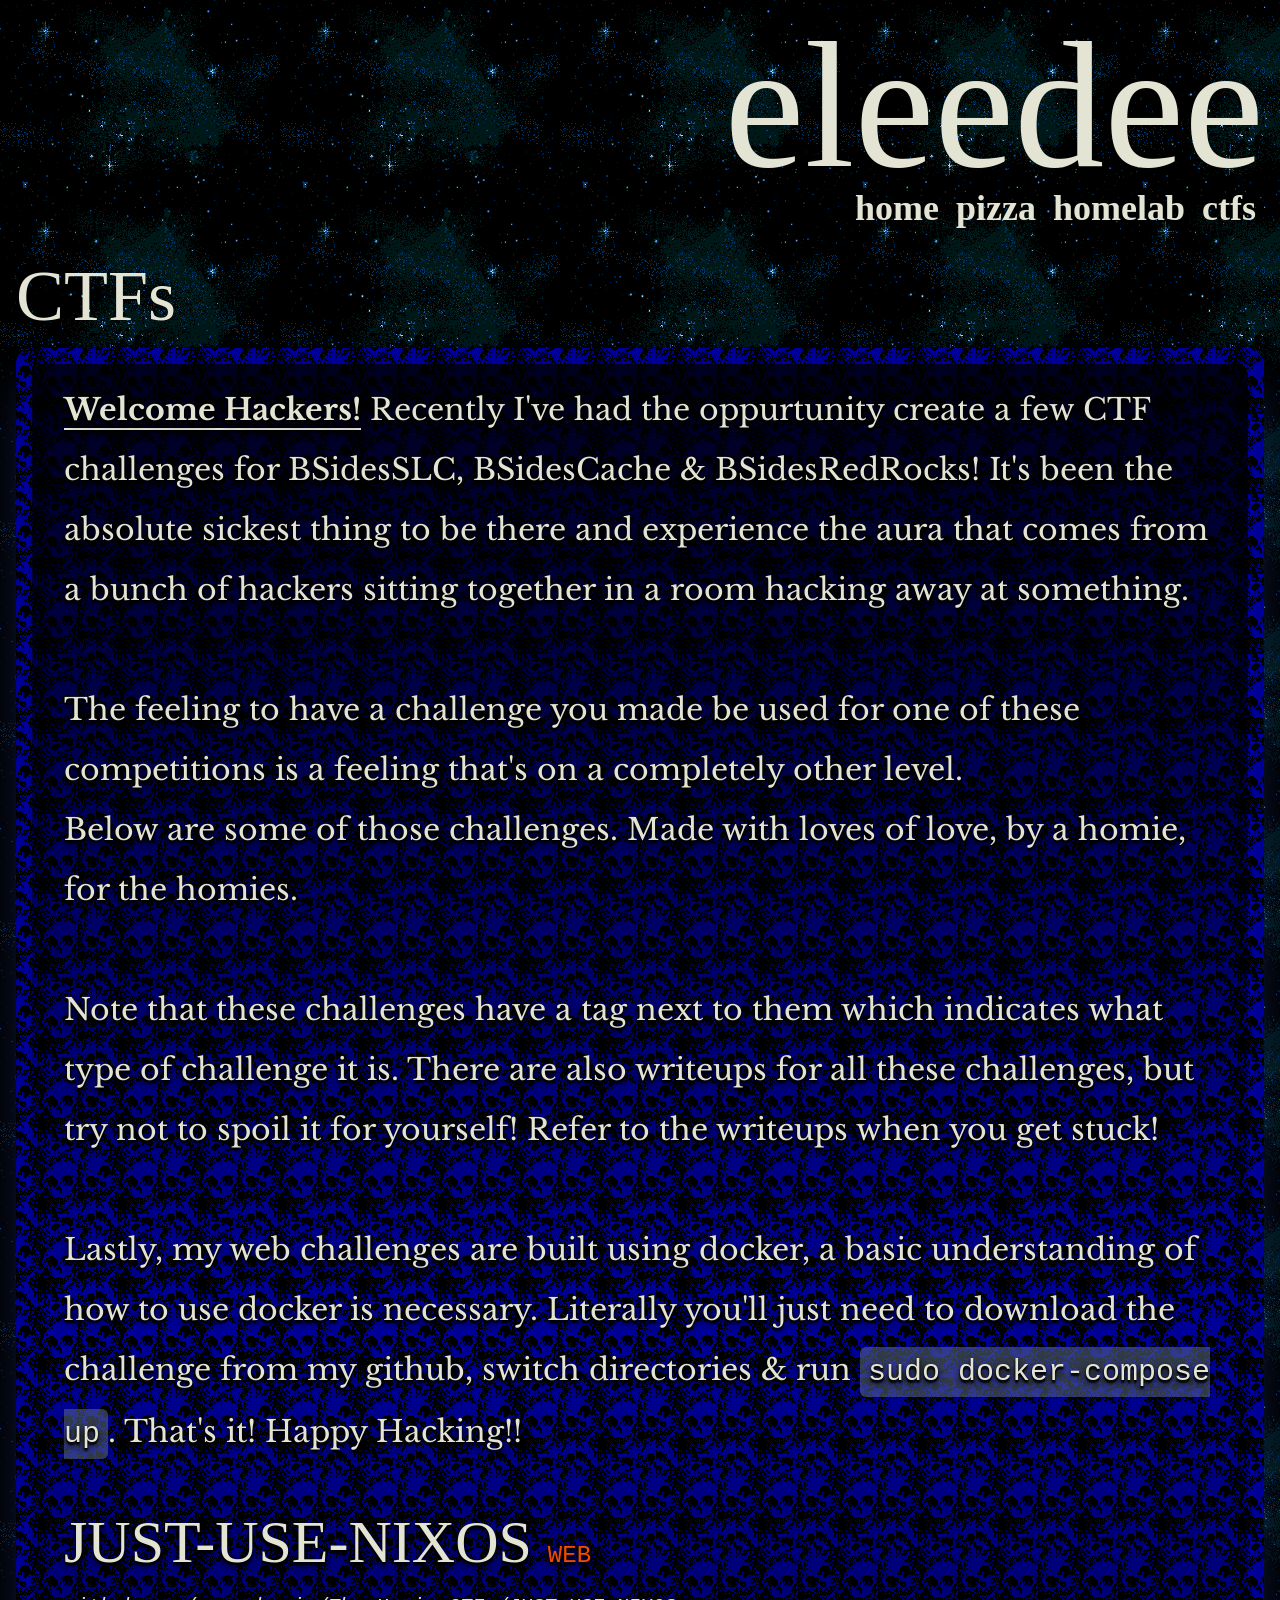
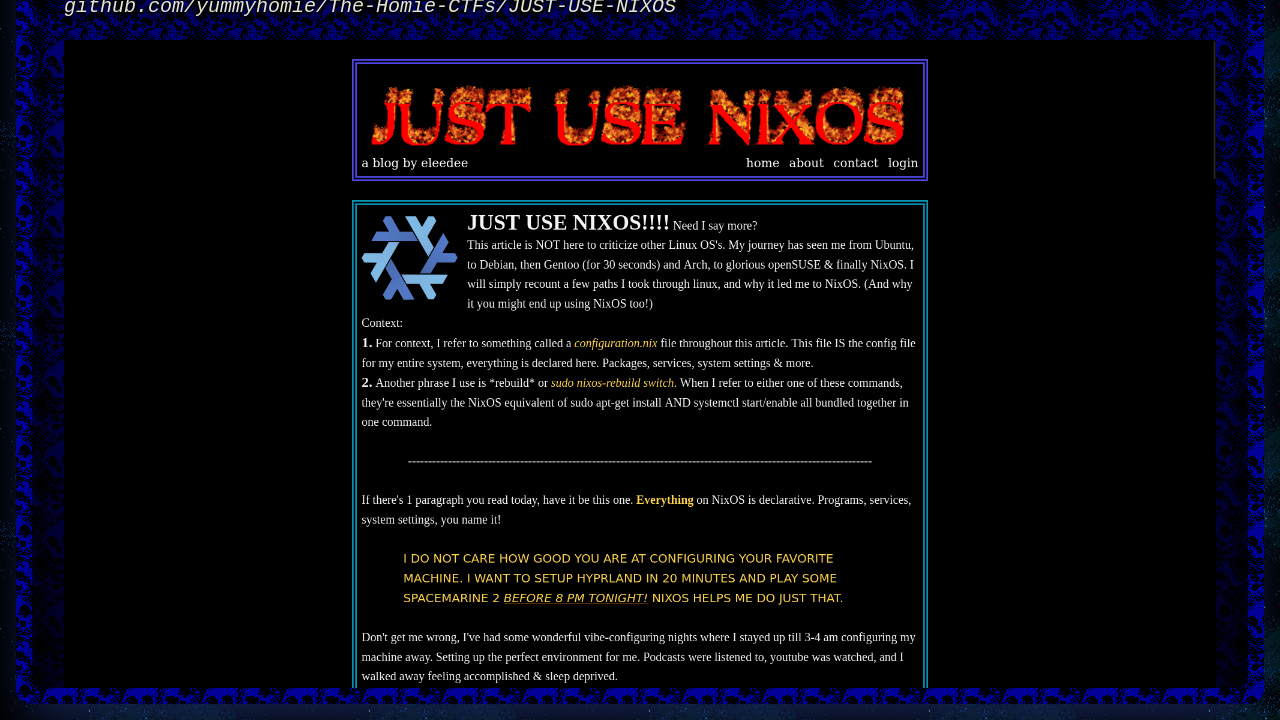
==== ctfs/index.html @ 086f63f8 "Fridays are nice" ====
<!DOCTYPE html>
<html class="scroll-smooth">

<head>
    <title>eleedee's site - ctfs</title>
    <link rel="stylesheet" href="../files/output.css">
    <link rel="icon" href="../files/favicon.ico" type="image/x-icon">
    <meta name="viewport" content="width=device-width, initial-scale=1.0"/>
</head>

<body class="bg-[url('/files/131.png')] w-[1280px] mx-auto text-[#e4e4d4] p-4 leading-none">

    <!-- eleedee -->
    <h4 href="../index.html" class="h1">eleedee</h4>
    <!-- navigation -->
    <div class="nav">
        <a href="../index.html">home</a>
        <a href="../pizza/">pizza</a>
        <a href="../homelab/">homelab</a>
        <a href="../ctfs/">ctfs</a>
    </div>
    
    <!-- ctfs -->

    <!---------------- ctfs ---------------->
    <p class="h2 mt-8">CTFs</p> 

    <!-- background -->
    <div class="background bg-[url('/files/99.png')] p-0">
    <div class="bg-black/40 p-4 rounded-2xl">   <!-- To make the background a bit darker -->
    <!-- text -->
    <div class="text">
        <p>
            <span class="font-extrabold underline underline-offset-8 decoration-2">Welcome Hackers!</span>
            Recently I've had the oppurtunity create a few CTF challenges for BSidesSLC, BSidesCache & BSidesRedRocks! It's been the absolute sickest thing to
            be there and experience the aura that comes from a bunch of hackers sitting together in a room hacking away at something. 
            <br><br>
            The feeling to have a challenge you made be used for one of these competitions is a feeling that's on a completely other level.
            <br>
            Below are some of those challenges. Made with loves of love, by a homie, for the homies.
            <br><br>
            Note that these challenges have a tag next to them which indicates what type of challenge it is. There are also writeups for all these challenges, but try not to 
            spoil it for yourself! Refer to the writeups when you get stuck!
            <br><br>
            Lastly, my web challenges are built using docker, a basic understanding of how to use docker is necessary. Literally you'll just need to download the challenge from my github, switch directories & run <span class="inline-code">sudo docker-compose up</span>. That's it! Happy Hacking!!
        </p>

        <div class="grid grid-cols-[auto_1fr]">        
            <p class="h3">JUST-USE-NIXOS</p> <!-- JUST-USE-NIXOS --> <!-- WORK IN PROGRESS, SEE YOU NEXT TIME! -->
            <p class="tag">WEB</p>
        </div>
        <a href="https://github.com/yummyhomie/The-Homie-CTFs/tree/main/JUST-USE-NIXOS" class="font-mono italic text-xl hover:text-blue-700 hover:underline">github.com/yummyhomie/The-Homie-CTFs/JUST-USE-NIXOS</a>

        <IMG src="files/JUST-USE-NIXOS.png" class="mt-2"/>
    </div>
    </div>  <!-- To make the background a bit darker -->
    </div>

</body>
</html>
---- files/output.css ----
/*! tailwindcss v4.2.2 | MIT License | https://tailwindcss.com */
@layer properties;
@layer theme, base, components, utilities;
@layer theme {
  :root, :host {
    --font-sans: ui-sans-serif, system-ui, sans-serif, 'Apple Color Emoji', 'Segoe UI Emoji', 'Segoe UI Symbol',
    'Noto Color Emoji';
    --font-mono: ui-monospace, SFMono-Regular, Menlo, Monaco, Consolas, 'Liberation Mono', 'Courier New',
    monospace;
    --color-orange-600: oklch(64.6% 0.222 41.116);
    --color-amber-800: oklch(47.3% 0.137 46.201);
    --color-blue-300: oklch(80.9% 0.105 251.813);
    --color-blue-600: oklch(54.6% 0.245 262.881);
    --color-blue-700: oklch(48.8% 0.243 264.376);
    --color-blue-950: oklch(28.2% 0.091 267.935);
    --color-pink-400: oklch(71.8% 0.202 349.761);
    --color-slate-500: oklch(55.4% 0.046 257.417);
    --color-black: #000;
    --color-white: #fff;
    --spacing: 0.25rem;
    --text-sm: 0.875rem;
    --text-sm--line-height: calc(1.25 / 0.875);
    --text-lg: 1.125rem;
    --text-lg--line-height: calc(1.75 / 1.125);
    --text-xl: 1.25rem;
    --text-xl--line-height: calc(1.75 / 1.25);
    --text-2xl: 1.5rem;
    --text-2xl--line-height: calc(2 / 1.5);
    --text-3xl: 1.875rem;
    --text-4xl: 2.25rem;
    --text-4xl--line-height: calc(2.5 / 2.25);
    --text-6xl: 3.75rem;
    --text-6xl--line-height: 1;
    --text-7xl: 4.5rem;
    --text-7xl--line-height: 1;
    --font-weight-bold: 700;
    --font-weight-extrabold: 800;
    --leading-loose: 2;
    --radius-md: 0.375rem;
    --radius-xl: 0.75rem;
    --radius-2xl: 1rem;
    --default-font-family: var(--font-sans);
    --default-mono-font-family: var(--font-mono);
    --font-altehaasreg: altehaasreg;
    --font-altehaasbold: altehaasbold;
    --font-libre: libre;
  }
}
@layer base {
  *, ::after, ::before, ::backdrop, ::file-selector-button {
    box-sizing: border-box;
    margin: 0;
    padding: 0;
    border: 0 solid;
  }
  html, :host {
    line-height: 1.5;
    -webkit-text-size-adjust: 100%;
    tab-size: 4;
    font-family: var(--default-font-family, ui-sans-serif, system-ui, sans-serif, 'Apple Color Emoji', 'Segoe UI Emoji', 'Segoe UI Symbol', 'Noto Color Emoji');
    font-feature-settings: var(--default-font-feature-settings, normal);
    font-variation-settings: var(--default-font-variation-settings, normal);
    -webkit-tap-highlight-color: transparent;
  }
  hr {
    height: 0;
    color: inherit;
    border-top-width: 1px;
  }
  abbr:where([title]) {
    -webkit-text-decoration: underline dotted;
    text-decoration: underline dotted;
  }
  h1, h2, h3, h4, h5, h6 {
    font-size: inherit;
    font-weight: inherit;
  }
  a {
    color: inherit;
    -webkit-text-decoration: inherit;
    text-decoration: inherit;
  }
  b, strong {
    font-weight: bolder;
  }
  code, kbd, samp, pre {
    font-family: var(--default-mono-font-family, ui-monospace, SFMono-Regular, Menlo, Monaco, Consolas, 'Liberation Mono', 'Courier New', monospace);
    font-feature-settings: var(--default-mono-font-feature-settings, normal);
    font-variation-settings: var(--default-mono-font-variation-settings, normal);
    font-size: 1em;
  }
  small {
    font-size: 80%;
  }
  sub, sup {
    font-size: 75%;
    line-height: 0;
    position: relative;
    vertical-align: baseline;
  }
  sub {
    bottom: -0.25em;
  }
  sup {
    top: -0.5em;
  }
  table {
    text-indent: 0;
    border-color: inherit;
    border-collapse: collapse;
  }
  :-moz-focusring {
    outline: auto;
  }
  progress {
    vertical-align: baseline;
  }
  summary {
    display: list-item;
  }
  ol, ul, menu {
    list-style: none;
  }
  img, svg, video, canvas, audio, iframe, embed, object {
    display: block;
    vertical-align: middle;
  }
  img, video {
    max-width: 100%;
    height: auto;
  }
  button, input, select, optgroup, textarea, ::file-selector-button {
    font: inherit;
    font-feature-settings: inherit;
    font-variation-settings: inherit;
    letter-spacing: inherit;
    color: inherit;
    border-radius: 0;
    background-color: transparent;
    opacity: 1;
  }
  :where(select:is([multiple], [size])) optgroup {
    font-weight: bolder;
  }
  :where(select:is([multiple], [size])) optgroup option {
    padding-inline-start: 20px;
  }
  ::file-selector-button {
    margin-inline-end: 4px;
  }
  ::placeholder {
    opacity: 1;
  }
  @supports (not (-webkit-appearance: -apple-pay-button))  or (contain-intrinsic-size: 1px) {
    ::placeholder {
      color: currentcolor;
      @supports (color: color-mix(in lab, red, red)) {
        color: color-mix(in oklab, currentcolor 50%, transparent);
      }
    }
  }
  textarea {
    resize: vertical;
  }
  ::-webkit-search-decoration {
    -webkit-appearance: none;
  }
  ::-webkit-date-and-time-value {
    min-height: 1lh;
    text-align: inherit;
  }
  ::-webkit-datetime-edit {
    display: inline-flex;
  }
  ::-webkit-datetime-edit-fields-wrapper {
    padding: 0;
  }
  ::-webkit-datetime-edit, ::-webkit-datetime-edit-year-field, ::-webkit-datetime-edit-month-field, ::-webkit-datetime-edit-day-field, ::-webkit-datetime-edit-hour-field, ::-webkit-datetime-edit-minute-field, ::-webkit-datetime-edit-second-field, ::-webkit-datetime-edit-millisecond-field, ::-webkit-datetime-edit-meridiem-field {
    padding-block: 0;
  }
  ::-webkit-calendar-picker-indicator {
    line-height: 1;
  }
  :-moz-ui-invalid {
    box-shadow: none;
  }
  button, input:where([type='button'], [type='reset'], [type='submit']), ::file-selector-button {
    appearance: button;
  }
  ::-webkit-inner-spin-button, ::-webkit-outer-spin-button {
    height: auto;
  }
  [hidden]:where(:not([hidden='until-found'])) {
    display: none !important;
  }
}
@layer utilities {
  .absolute {
    position: absolute;
  }
  .mx-auto {
    margin-inline: auto;
  }
  .mt-2 {
    margin-top: calc(var(--spacing) * 2);
  }
  .mt-4 {
    margin-top: calc(var(--spacing) * 4);
  }
  .mt-8 {
    margin-top: calc(var(--spacing) * 8);
  }
  .mt-16 {
    margin-top: calc(var(--spacing) * 16);
  }
  .mt-\[-10px\] {
    margin-top: -10px;
  }
  .mt-\[-100px\] {
    margin-top: -100px;
  }
  .mb-2 {
    margin-bottom: calc(var(--spacing) * 2);
  }
  .mb-\[-8px\] {
    margin-bottom: -8px;
  }
  .block {
    display: block;
  }
  .block\! {
    display: block !important;
  }
  .grid {
    display: grid;
  }
  .table {
    display: table;
  }
  .h-fit {
    height: fit-content;
  }
  .h-min {
    height: min-content;
  }
  .w-\[40\%\] {
    width: 40%;
  }
  .w-\[280px\] {
    width: 280px;
  }
  .w-\[348px\] {
    width: 348px;
  }
  .w-\[400px\] {
    width: 400px;
  }
  .w-\[1280px\] {
    width: 1280px;
  }
  .flex-grow {
    flex-grow: 1;
  }
  .grow {
    flex-grow: 1;
  }
  .border-collapse {
    border-collapse: collapse;
  }
  .resize {
    resize: both;
  }
  .grid-cols-\[1fr_1fr\] {
    grid-template-columns: 1fr 1fr;
  }
  .grid-cols-\[1fr_auto\] {
    grid-template-columns: 1fr auto;
  }
  .grid-cols-\[auto_1fr\] {
    grid-template-columns: auto 1fr;
  }
  .grid-rows-\[1fr_1fr\] {
    grid-template-rows: 1fr 1fr;
  }
  .grid-rows-\[1fr_auto\] {
    grid-template-rows: 1fr auto;
  }
  .grid-rows-\[auto_auto\] {
    grid-template-rows: auto auto;
  }
  .scroll-smooth {
    scroll-behavior: smooth;
  }
  .rounded-2xl {
    border-radius: var(--radius-2xl);
  }
  .border {
    border-style: var(--tw-border-style);
    border-width: 1px;
  }
  .bg-amber-800 {
    background-color: var(--color-amber-800);
  }
  .bg-black {
    background-color: var(--color-black);
  }
  .bg-black\/40 {
    background-color: color-mix(in srgb, #000 40%, transparent);
    @supports (color: color-mix(in lab, red, red)) {
      background-color: color-mix(in oklab, var(--color-black) 40%, transparent);
    }
  }
  .bg-blue-300 {
    background-color: var(--color-blue-300);
  }
  .bg-pink-400 {
    background-color: var(--color-pink-400);
  }
  .bg-white {
    background-color: var(--color-white);
  }
  .bg-\[url\(\'\/files\/70\.png\'\)\] {
    background-image: url('/files/70.png');
  }
  .bg-\[url\(\'\/files\/99\.png\'\)\] {
    background-image: url('/files/99.png');
  }
  .bg-\[url\(\'\/files\/131\.png\'\)\] {
    background-image: url('/files/131.png');
  }
  .bg-\[url\(\'\/files\/256\.png\'\)\] {
    background-image: url('/files/256.png');
  }
  .p-0 {
    padding: calc(var(--spacing) * 0);
  }
  .p-4 {
    padding: calc(var(--spacing) * 4);
  }
  .pb-16 {
    padding-bottom: calc(var(--spacing) * 16);
  }
  .text-center {
    text-align: center;
  }
  .font-mono {
    font-family: var(--font-mono);
  }
  .text-4xl {
    font-size: var(--text-4xl);
    line-height: var(--tw-leading, var(--text-4xl--line-height));
  }
  .text-lg {
    font-size: var(--text-lg);
    line-height: var(--tw-leading, var(--text-lg--line-height));
  }
  .text-sm {
    font-size: var(--text-sm);
    line-height: var(--tw-leading, var(--text-sm--line-height));
  }
  .text-xl {
    font-size: var(--text-xl);
    line-height: var(--tw-leading, var(--text-xl--line-height));
  }
  .text-\[14pt\] {
    font-size: 14pt;
  }
  .leading-none {
    --tw-leading: 1;
    line-height: 1;
  }
  .font-bold {
    --tw-font-weight: var(--font-weight-bold);
    font-weight: var(--font-weight-bold);
  }
  .font-extrabold {
    --tw-font-weight: var(--font-weight-extrabold);
    font-weight: var(--font-weight-extrabold);
  }
  .text-\[\#e4e4d4\] {
    color: #e4e4d4;
  }
  .italic {
    font-style: italic;
  }
  .underline {
    text-decoration-line: underline;
  }
  .decoration-2 {
    text-decoration-thickness: 2px;
  }
  .underline-offset-8 {
    text-underline-offset: 8px;
  }
  .opacity-80 {
    opacity: 80%;
  }
  .outline {
    outline-style: var(--tw-outline-style);
    outline-width: 1px;
  }
  .hover\:text-blue-600 {
    &:hover {
      @media (hover: hover) {
        color: var(--color-blue-600);
      }
    }
  }
  .hover\:text-blue-700 {
    &:hover {
      @media (hover: hover) {
        color: var(--color-blue-700);
      }
    }
  }
  .hover\:underline {
    &:hover {
      @media (hover: hover) {
        text-decoration-line: underline;
      }
    }
  }
}
@layer components {
  .h1 {
    margin-bottom: -8px;
    text-align: right;
    font-family: var(--font-altehaasbold);
    font-size: 180px;
  }
  .nav {
    margin-right: calc(var(--spacing) * 2);
    text-align: right;
    font-family: var(--font-altehaasreg);
    font-size: var(--text-4xl);
    line-height: var(--tw-leading, var(--text-4xl--line-height));
    --tw-font-weight: var(--font-weight-extrabold);
    font-weight: var(--font-weight-extrabold);
    :is(& > *) {
      padding-left: calc(var(--spacing) * 2);
    }
  }
  .h2 {
    margin-top: calc(var(--spacing) * 32);
    font-family: var(--font-altehaasbold);
    font-size: var(--text-7xl);
    line-height: var(--tw-leading, var(--text-7xl--line-height));
  }
  .h3 {
    margin-top: calc(var(--spacing) * 12);
    font-family: var(--font-altehaasbold);
    font-size: var(--text-6xl);
    line-height: var(--tw-leading, var(--text-6xl--line-height));
  }
  .background {
    margin-top: calc(var(--spacing) * 4);
    border-radius: var(--radius-2xl);
    padding: calc(var(--spacing) * 4);
    --tw-shadow: 0 25px 50px -12px var(--tw-shadow-color, rgb(0 0 0 / 0.25));
    box-shadow: var(--tw-inset-shadow), var(--tw-inset-ring-shadow), var(--tw-ring-offset-shadow), var(--tw-ring-shadow), var(--tw-shadow);
    --tw-shadow-color: oklch(28.2% 0.091 267.935);
    @supports (color: color-mix(in lab, red, red)) {
      --tw-shadow-color: color-mix(in oklab, var(--color-blue-950) var(--tw-shadow-alpha), transparent);
    }
  }
  .text {
    border-radius: var(--radius-xl);
    --tw-gradient-position: to bottom in oklab;
    background-image: linear-gradient(var(--tw-gradient-stops));
    --tw-gradient-from: color-mix(in oklab, var(--color-black) 80%, transparent);
    --tw-gradient-via: transparent;
    --tw-gradient-via-stops: var(--tw-gradient-position), var(--tw-gradient-from) var(--tw-gradient-from-position), var(--tw-gradient-via) var(--tw-gradient-via-position), var(--tw-gradient-to) var(--tw-gradient-to-position);
    --tw-gradient-stops: var(--tw-gradient-via-stops);
    --tw-gradient-to: color-mix(in oklab, var(--color-black) 80%, transparent);
    --tw-gradient-stops: var(--tw-gradient-via-stops, var(--tw-gradient-position), var(--tw-gradient-from) var(--tw-gradient-from-position), var(--tw-gradient-to) var(--tw-gradient-to-position));
    padding-inline: calc(var(--spacing) * 8);
    padding-top: calc(var(--spacing) * 4);
    font-family: var(--font-libre);
    font-size: var(--text-3xl);
    line-height: var(--leading-loose);
    --tw-text-shadow-color: color-mix(in oklab, var(--color-black) var(--tw-text-shadow-alpha), transparent);
    text-shadow: 0px 1px 2px var(--tw-text-shadow-color, rgb(0 0 0 / 0.1)), 0px 3px 2px var(--tw-text-shadow-color, rgb(0 0 0 / 0.1)), 0px 4px 8px var(--tw-text-shadow-color, rgb(0 0 0 / 0.1));
  }
  .next-section {
    margin-top: calc(var(--spacing) * 4);
  }
  .inline-code {
    border-radius: var(--radius-md);
    background-color: color-mix(in srgb, oklch(55.4% 0.046 257.417) 50%, transparent);
    @supports (color: color-mix(in lab, red, red)) {
      background-color: color-mix(in oklab, var(--color-slate-500) 50%, transparent);
    }
    padding: calc(var(--spacing) * 2);
    font-family: var(--font-mono);
  }
  .pizzas {
    display: flex;
    justify-content: space-around;
    gap: calc(var(--spacing) * 4);
    padding-block: calc(var(--spacing) * 4);
  }
  .code-embed {
    margin-inline: auto;
    margin-block: calc(var(--spacing) * 8);
    width: 90%;
  }
  .tag {
    margin-top: auto;
    margin-right: auto;
    margin-bottom: calc(var(--spacing) * 0);
    padding-left: calc(var(--spacing) * 4);
    font-family: var(--font-mono);
    font-size: var(--text-2xl);
    line-height: var(--tw-leading, var(--text-2xl--line-height));
    color: var(--color-orange-600);
  }
}
@font-face {
  font-family: trebuc;
  src: url("fonts/trebuc.ttf");
}
@font-face {
  font-family: bluescreen;
  src: url("fonts/bluescreen.ttf");
}
@font-face {
  font-family: ledlight;
  src: url("fonts/ledlight.otf");
}
@font-face {
  font-family: altehaasreg;
  src: url("fonts/altehaasreg.ttf");
}
@font-face {
  font-family: altehaasbold;
  src: url("fonts/altehaasbold.ttf");
}
@font-face {
  font-family: sunlightdreams;
  src: url("fonts/sunlightdreams.otf");
}
@font-face {
  font-family: arcade_r;
  src: url("fonts/ARCADE_R.TTF");
}
@font-face {
  font-family: arcade_i;
  src: url("fonts/ARCADE_I.TTF");
}
@font-face {
  font-family: arcade_n;
  src: url("fonts/ARCADE_N.TTF");
}
@font-face {
  font-family: arcade_i;
  src: url("fonts/ARCADE_I.TTF");
}
@font-face {
  font-family: arvo;
  src: url("fonts/Arvo-Regular.ttf");
}
@font-face {
  font-family: libre;
  src: url("fonts/LibreBaskerville-VariableFont_wght.ttf");
}
@property --tw-border-style {
  syntax: "*";
  inherits: false;
  initial-value: solid;
}
@property --tw-leading {
  syntax: "*";
  inherits: false;
}
@property --tw-font-weight {
  syntax: "*";
  inherits: false;
}
@property --tw-outline-style {
  syntax: "*";
  inherits: false;
  initial-value: solid;
}
@property --tw-shadow {
  syntax: "*";
  inherits: false;
  initial-value: 0 0 #0000;
}
@property --tw-shadow-color {
  syntax: "*";
  inherits: false;
}
@property --tw-shadow-alpha {
  syntax: "<percentage>";
  inherits: false;
  initial-value: 100%;
}
@property --tw-inset-shadow {
  syntax: "*";
  inherits: false;
  initial-value: 0 0 #0000;
}
@property --tw-inset-shadow-color {
  syntax: "*";
  inherits: false;
}
@property --tw-inset-shadow-alpha {
  syntax: "<percentage>";
  inherits: false;
  initial-value: 100%;
}
@property --tw-ring-color {
  syntax: "*";
  inherits: false;
}
@property --tw-ring-shadow {
  syntax: "*";
  inherits: false;
  initial-value: 0 0 #0000;
}
@property --tw-inset-ring-color {
  syntax: "*";
  inherits: false;
}
@property --tw-inset-ring-shadow {
  syntax: "*";
  inherits: false;
  initial-value: 0 0 #0000;
}
@property --tw-ring-inset {
  syntax: "*";
  inherits: false;
}
@property --tw-ring-offset-width {
  syntax: "<length>";
  inherits: false;
  initial-value: 0px;
}
@property --tw-ring-offset-color {
  syntax: "*";
  inherits: false;
  initial-value: #fff;
}
@property --tw-ring-offset-shadow {
  syntax: "*";
  inherits: false;
  initial-value: 0 0 #0000;
}
@property --tw-gradient-position {
  syntax: "*";
  inherits: false;
}
@property --tw-gradient-from {
  syntax: "<color>";
  inherits: false;
  initial-value: #0000;
}
@property --tw-gradient-via {
  syntax: "<color>";
  inherits: false;
  initial-value: #0000;
}
@property --tw-gradient-to {
  syntax: "<color>";
  inherits: false;
  initial-value: #0000;
}
@property --tw-gradient-stops {
  syntax: "*";
  inherits: false;
}
@property --tw-gradient-via-stops {
  syntax: "*";
  inherits: false;
}
@property --tw-gradient-from-position {
  syntax: "<length-percentage>";
  inherits: false;
  initial-value: 0%;
}
@property --tw-gradient-via-position {
  syntax: "<length-percentage>";
  inherits: false;
  initial-value: 50%;
}
@property --tw-gradient-to-position {
  syntax: "<length-percentage>";
  inherits: false;
  initial-value: 100%;
}
@property --tw-text-shadow-color {
  syntax: "*";
  inherits: false;
}
@property --tw-text-shadow-alpha {
  syntax: "<percentage>";
  inherits: false;
  initial-value: 100%;
}
@layer properties {
  @supports ((-webkit-hyphens: none) and (not (margin-trim: inline))) or ((-moz-orient: inline) and (not (color:rgb(from red r g b)))) {
    *, ::before, ::after, ::backdrop {
      --tw-border-style: solid;
      --tw-leading: initial;
      --tw-font-weight: initial;
      --tw-outline-style: solid;
      --tw-shadow: 0 0 #0000;
      --tw-shadow-color: initial;
      --tw-shadow-alpha: 100%;
      --tw-inset-shadow: 0 0 #0000;
      --tw-inset-shadow-color: initial;
      --tw-inset-shadow-alpha: 100%;
      --tw-ring-color: initial;
      --tw-ring-shadow: 0 0 #0000;
      --tw-inset-ring-color: initial;
      --tw-inset-ring-shadow: 0 0 #0000;
      --tw-ring-inset: initial;
      --tw-ring-offset-width: 0px;
      --tw-ring-offset-color: #fff;
      --tw-ring-offset-shadow: 0 0 #0000;
      --tw-gradient-position: initial;
      --tw-gradient-from: #0000;
      --tw-gradient-via: #0000;
      --tw-gradient-to: #0000;
      --tw-gradient-stops: initial;
      --tw-gradient-via-stops: initial;
      --tw-gradient-from-position: 0%;
      --tw-gradient-via-position: 50%;
      --tw-gradient-to-position: 100%;
      --tw-text-shadow-color: initial;
      --tw-text-shadow-alpha: 100%;
    }
  }
}
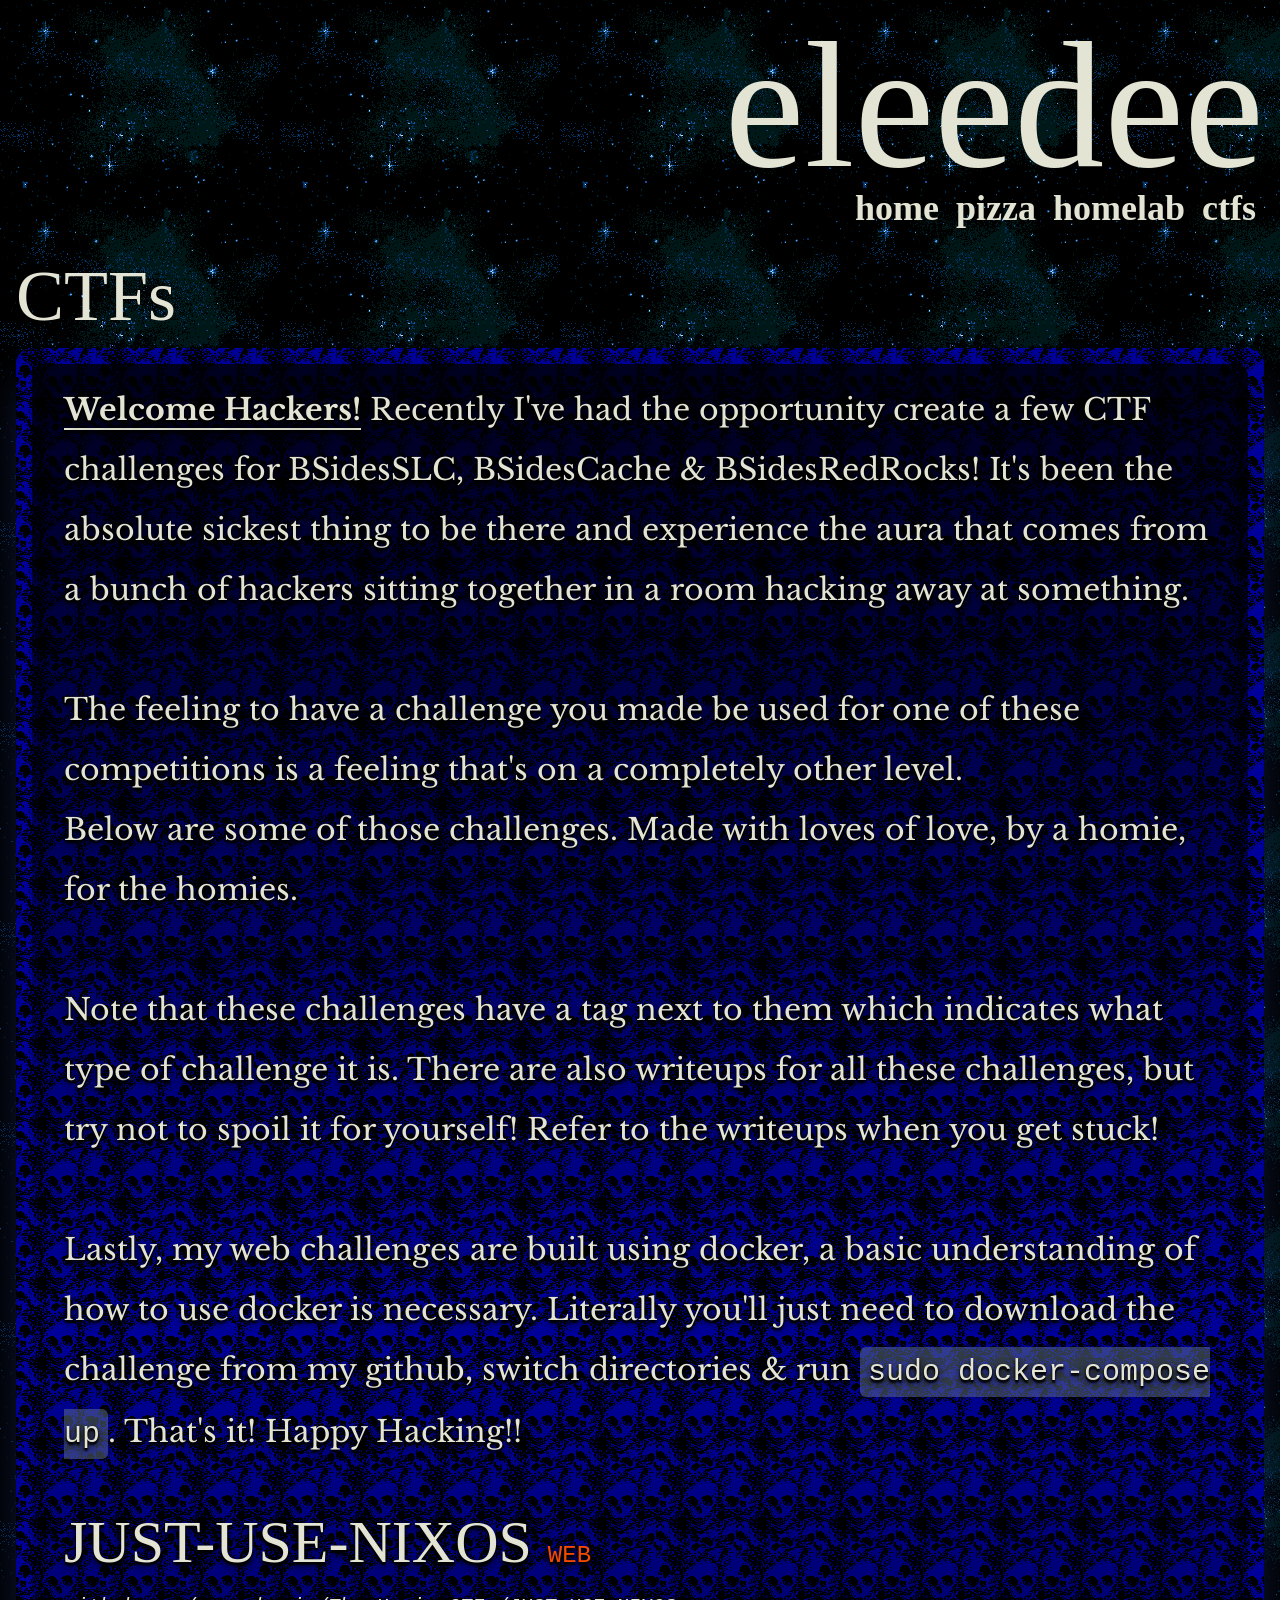
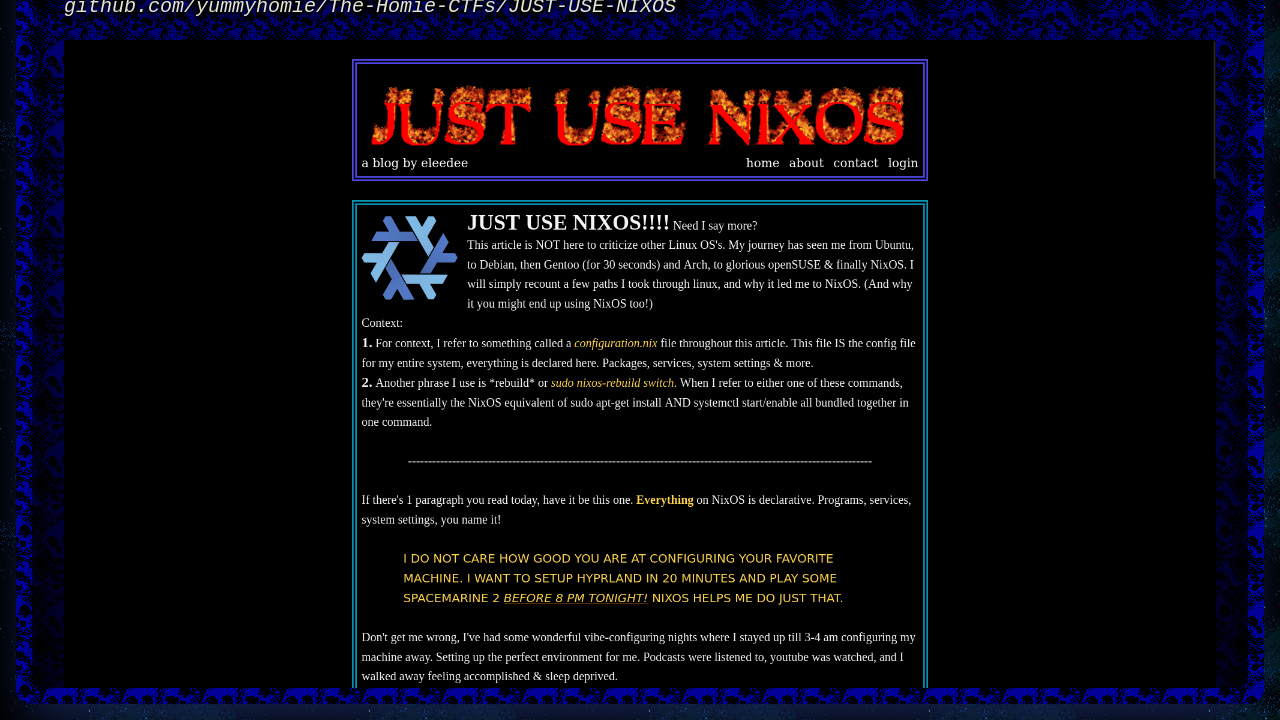
==== commit 4eade56a: "eye lake two spell" ====
--- a/ctfs/index.html
+++ b/ctfs/index.html
@@ -32,7 +32,7 @@
     <div class="text">
         <p>
             <span class="font-extrabold underline underline-offset-8 decoration-2">Welcome Hackers!</span>
-            Recently I've had the oppurtunity create a few CTF challenges for BSidesSLC, BSidesCache & BSidesRedRocks! It's been the absolute sickest thing to
+            Recently I've had the opportunity create a few CTF challenges for BSidesSLC, BSidesCache & BSidesRedRocks! It's been the absolute sickest thing to
             be there and experience the aura that comes from a bunch of hackers sitting together in a room hacking away at something. 
             <br><br>
             The feeling to have a challenge you made be used for one of these competitions is a feeling that's on a completely other level.
@@ -57,4 +57,4 @@
     </div>
 
 </body>
-</html>+</html>
--- a/files/output.css
+++ b/files/output.css
@@ -8,20 +8,12 @@
     --font-mono: ui-monospace, SFMono-Regular, Menlo, Monaco, Consolas, 'Liberation Mono', 'Courier New',
     monospace;
     --color-orange-600: oklch(64.6% 0.222 41.116);
-    --color-amber-800: oklch(47.3% 0.137 46.201);
-    --color-blue-300: oklch(80.9% 0.105 251.813);
     --color-blue-600: oklch(54.6% 0.245 262.881);
     --color-blue-700: oklch(48.8% 0.243 264.376);
     --color-blue-950: oklch(28.2% 0.091 267.935);
-    --color-pink-400: oklch(71.8% 0.202 349.761);
     --color-slate-500: oklch(55.4% 0.046 257.417);
     --color-black: #000;
-    --color-white: #fff;
     --spacing: 0.25rem;
-    --text-sm: 0.875rem;
-    --text-sm--line-height: calc(1.25 / 0.875);
-    --text-lg: 1.125rem;
-    --text-lg--line-height: calc(1.75 / 1.125);
     --text-xl: 1.25rem;
     --text-xl--line-height: calc(1.75 / 1.25);
     --text-2xl: 1.5rem;
@@ -204,21 +196,12 @@
   .mt-2 {
     margin-top: calc(var(--spacing) * 2);
   }
-  .mt-4 {
-    margin-top: calc(var(--spacing) * 4);
-  }
   .mt-8 {
     margin-top: calc(var(--spacing) * 8);
   }
   .mt-16 {
     margin-top: calc(var(--spacing) * 16);
   }
-  .mt-\[-10px\] {
-    margin-top: -10px;
-  }
-  .mt-\[-100px\] {
-    margin-top: -100px;
-  }
   .mb-2 {
     margin-bottom: calc(var(--spacing) * 2);
   }
@@ -234,15 +217,6 @@
   .grid {
     display: grid;
   }
-  .table {
-    display: table;
-  }
-  .h-fit {
-    height: fit-content;
-  }
-  .h-min {
-    height: min-content;
-  }
   .w-\[40\%\] {
     width: 40%;
   }
@@ -258,51 +232,17 @@
   .w-\[1280px\] {
     width: 1280px;
   }
-  .flex-grow {
-    flex-grow: 1;
-  }
   .grow {
     flex-grow: 1;
   }
-  .border-collapse {
-    border-collapse: collapse;
-  }
-  .resize {
-    resize: both;
-  }
-  .grid-cols-\[1fr_1fr\] {
-    grid-template-columns: 1fr 1fr;
-  }
-  .grid-cols-\[1fr_auto\] {
-    grid-template-columns: 1fr auto;
-  }
   .grid-cols-\[auto_1fr\] {
     grid-template-columns: auto 1fr;
   }
-  .grid-rows-\[1fr_1fr\] {
-    grid-template-rows: 1fr 1fr;
-  }
-  .grid-rows-\[1fr_auto\] {
-    grid-template-rows: 1fr auto;
-  }
-  .grid-rows-\[auto_auto\] {
-    grid-template-rows: auto auto;
-  }
   .scroll-smooth {
     scroll-behavior: smooth;
   }
   .rounded-2xl {
     border-radius: var(--radius-2xl);
-  }
-  .border {
-    border-style: var(--tw-border-style);
-    border-width: 1px;
-  }
-  .bg-amber-800 {
-    background-color: var(--color-amber-800);
-  }
-  .bg-black {
-    background-color: var(--color-black);
   }
   .bg-black\/40 {
     background-color: color-mix(in srgb, #000 40%, transparent);
@@ -310,15 +250,6 @@
       background-color: color-mix(in oklab, var(--color-black) 40%, transparent);
     }
   }
-  .bg-blue-300 {
-    background-color: var(--color-blue-300);
-  }
-  .bg-pink-400 {
-    background-color: var(--color-pink-400);
-  }
-  .bg-white {
-    background-color: var(--color-white);
-  }
   .bg-\[url\(\'\/files\/70\.png\'\)\] {
     background-image: url('/files/70.png');
   }
@@ -350,14 +281,6 @@
     font-size: var(--text-4xl);
     line-height: var(--tw-leading, var(--text-4xl--line-height));
   }
-  .text-lg {
-    font-size: var(--text-lg);
-    line-height: var(--tw-leading, var(--text-lg--line-height));
-  }
-  .text-sm {
-    font-size: var(--text-sm);
-    line-height: var(--tw-leading, var(--text-sm--line-height));
-  }
   .text-xl {
     font-size: var(--text-xl);
     line-height: var(--tw-leading, var(--text-xl--line-height));
@@ -394,10 +317,6 @@
   }
   .opacity-80 {
     opacity: 80%;
-  }
-  .outline {
-    outline-style: var(--tw-outline-style);
-    outline-width: 1px;
   }
   .hover\:text-blue-600 {
     &:hover {
@@ -563,11 +482,6 @@
   font-family: libre;
   src: url("fonts/LibreBaskerville-VariableFont_wght.ttf");
 }
-@property --tw-border-style {
-  syntax: "*";
-  inherits: false;
-  initial-value: solid;
-}
 @property --tw-leading {
   syntax: "*";
   inherits: false;
@@ -575,11 +489,6 @@
 @property --tw-font-weight {
   syntax: "*";
   inherits: false;
-}
-@property --tw-outline-style {
-  syntax: "*";
-  inherits: false;
-  initial-value: solid;
 }
 @property --tw-shadow {
   syntax: "*";
@@ -700,10 +609,8 @@
 @layer properties {
   @supports ((-webkit-hyphens: none) and (not (margin-trim: inline))) or ((-moz-orient: inline) and (not (color:rgb(from red r g b)))) {
     *, ::before, ::after, ::backdrop {
-      --tw-border-style: solid;
       --tw-leading: initial;
       --tw-font-weight: initial;
-      --tw-outline-style: solid;
       --tw-shadow: 0 0 #0000;
       --tw-shadow-color: initial;
       --tw-shadow-alpha: 100%;
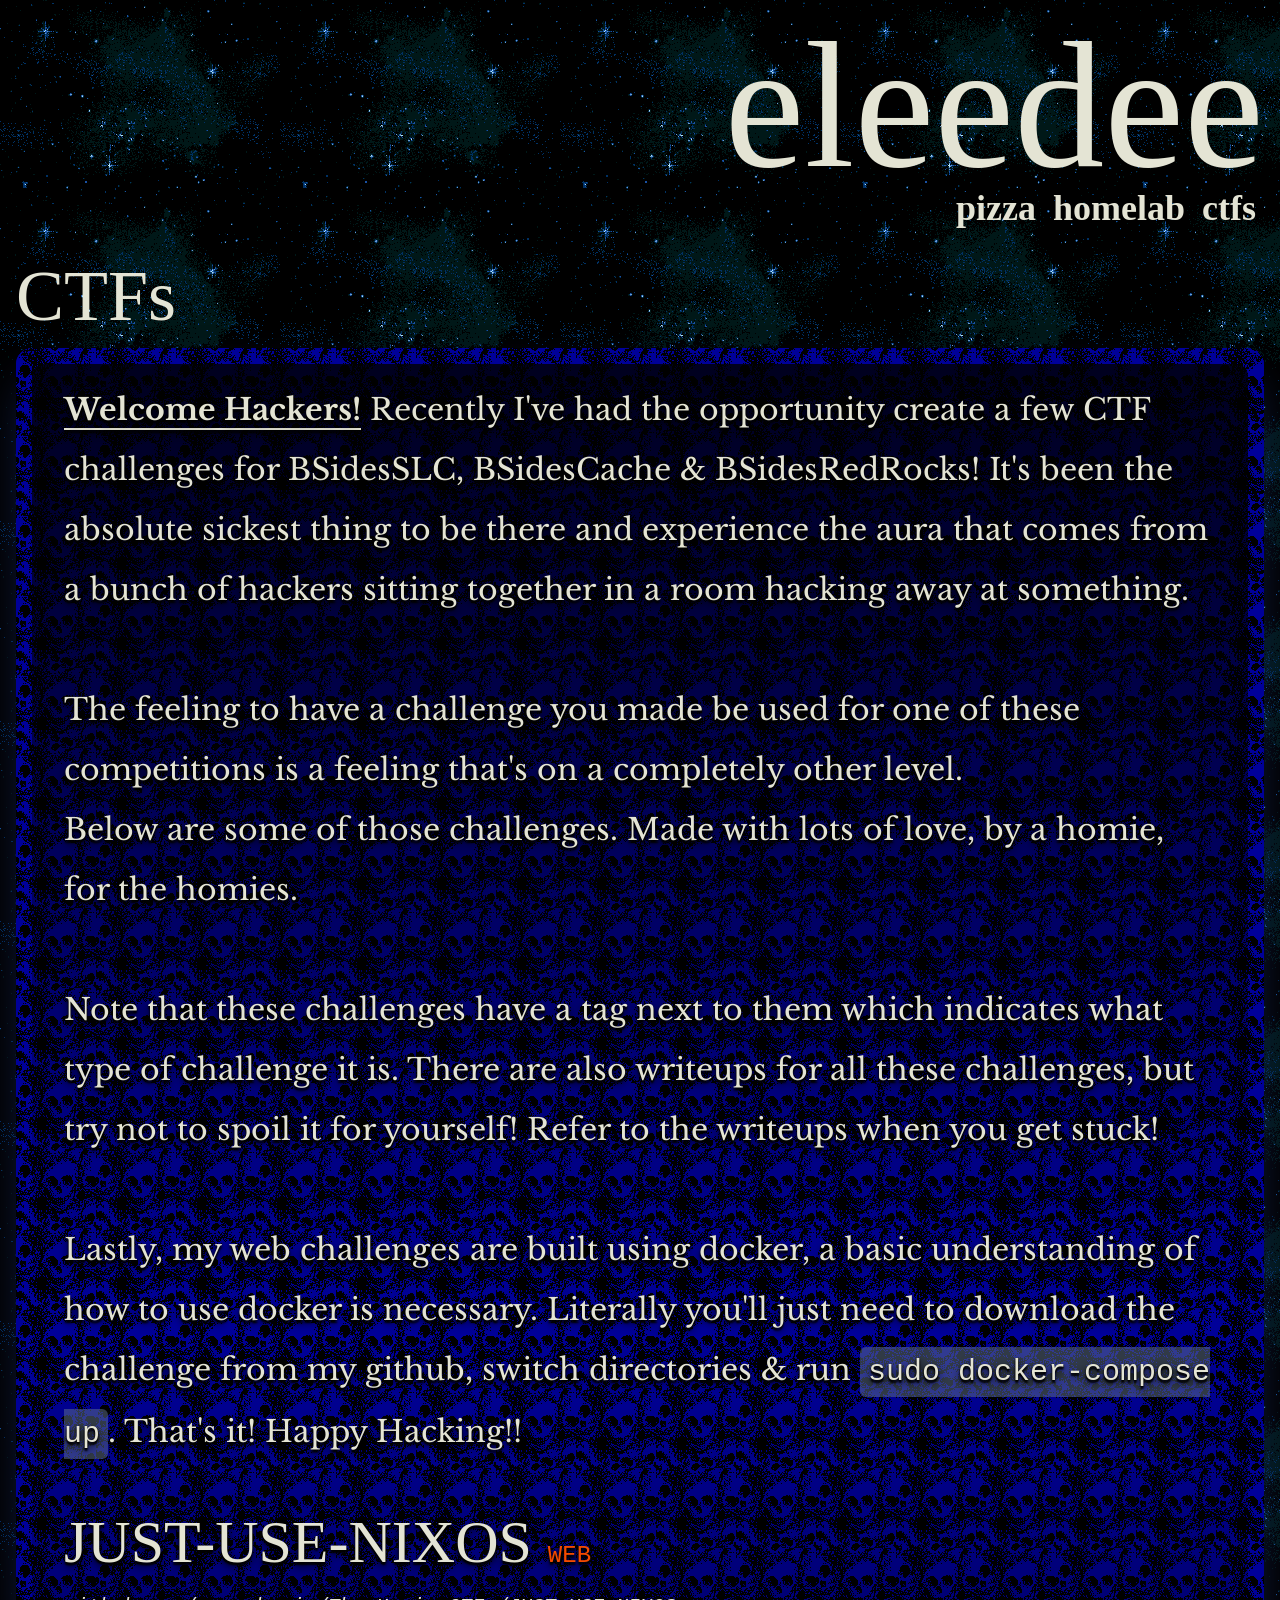
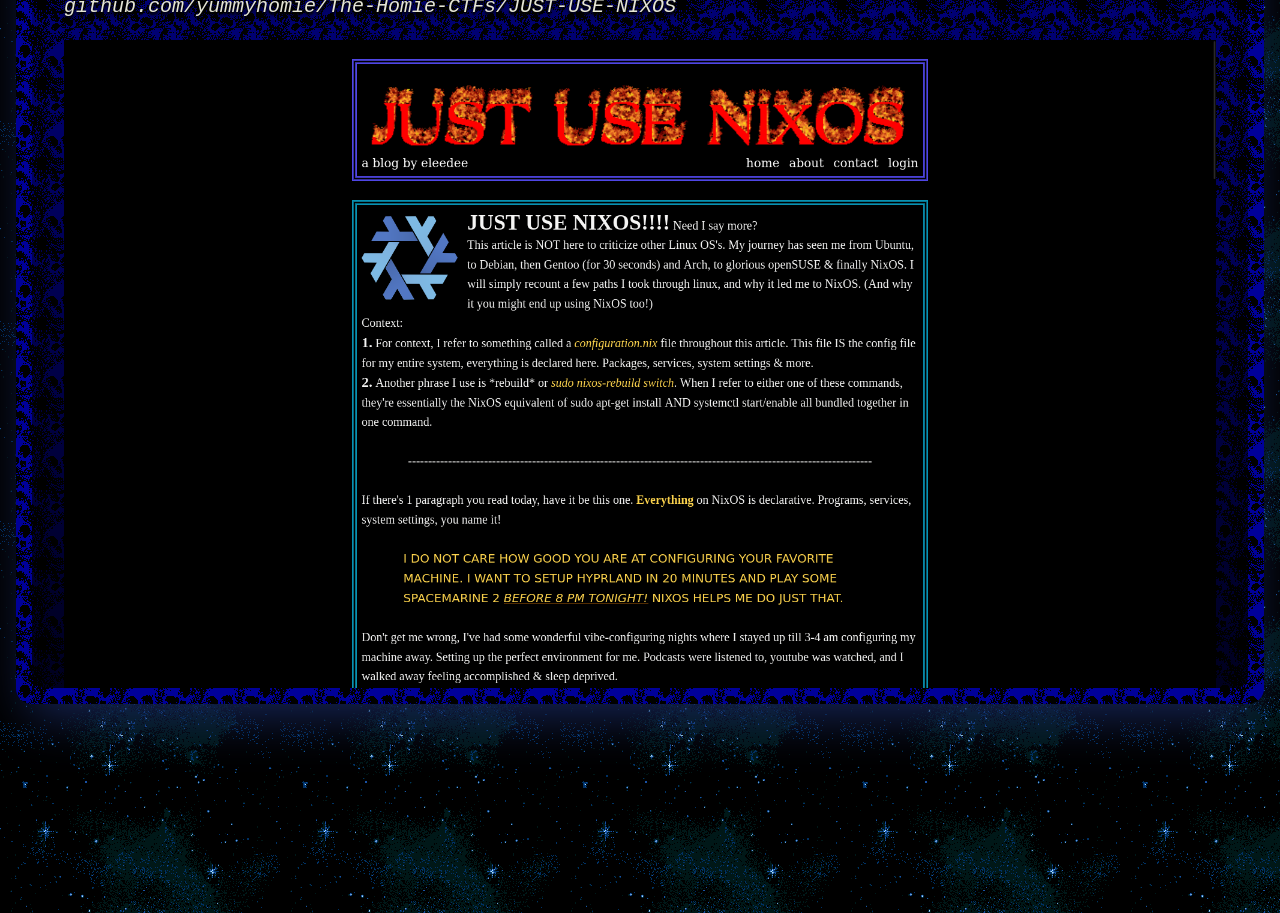
==== commit 4a5b9092: "The clouds outside my window are sick" ====
--- a/ctfs/index.html
+++ b/ctfs/index.html
@@ -8,13 +8,12 @@
     <meta name="viewport" content="width=device-width, initial-scale=1.0"/>
 </head>
 
-<body class="bg-[url('/files/131.png')] w-[1280px] mx-auto text-[#e4e4d4] p-4 leading-none">
+<body class="bg-[url('/files/131.png')] max-w-[1280px] mx-auto text-[#e4e4d4] p-4 leading-none">
 
     <!-- eleedee -->
-    <h4 href="../index.html" class="h1">eleedee</h4>
+    <a href="../" class="h1">eleedee</a>
     <!-- navigation -->
     <div class="nav">
-        <a href="../index.html">home</a>
         <a href="../pizza/">pizza</a>
         <a href="../homelab/">homelab</a>
         <a href="../ctfs/">ctfs</a>
@@ -37,7 +36,7 @@
             <br><br>
             The feeling to have a challenge you made be used for one of these competitions is a feeling that's on a completely other level.
             <br>
-            Below are some of those challenges. Made with loves of love, by a homie, for the homies.
+            Below are some of those challenges. Made with lots of love, by a homie, for the homies.
             <br><br>
             Note that these challenges have a tag next to them which indicates what type of challenge it is. There are also writeups for all these challenges, but try not to 
             spoil it for yourself! Refer to the writeups when you get stuck!
@@ -56,5 +55,7 @@
     </div>  <!-- To make the background a bit darker -->
     </div>
 
+    <hr class="my-24 opacity-0">
+
 </body>
 </html>
--- a/files/output.css
+++ b/files/output.css
@@ -193,6 +193,15 @@
   .mx-auto {
     margin-inline: auto;
   }
+  .my-24 {
+    margin-block: calc(var(--spacing) * 24);
+  }
+  .my-32 {
+    margin-block: calc(var(--spacing) * 32);
+  }
+  .my-64 {
+    margin-block: calc(var(--spacing) * 64);
+  }
   .mt-2 {
     margin-top: calc(var(--spacing) * 2);
   }
@@ -205,9 +214,6 @@
   .mb-2 {
     margin-bottom: calc(var(--spacing) * 2);
   }
-  .mb-\[-8px\] {
-    margin-bottom: -8px;
-  }
   .block {
     display: block;
   }
@@ -217,6 +223,9 @@
   .grid {
     display: grid;
   }
+  .table {
+    display: table;
+  }
   .w-\[40\%\] {
     width: 40%;
   }
@@ -229,12 +238,21 @@
   .w-\[400px\] {
     width: 400px;
   }
-  .w-\[1280px\] {
-    width: 1280px;
+  .max-w-\[1280px\] {
+    max-width: 1280px;
+  }
+  .flex-grow {
+    flex-grow: 1;
   }
   .grow {
     flex-grow: 1;
   }
+  .border-collapse {
+    border-collapse: collapse;
+  }
+  .resize {
+    resize: both;
+  }
   .grid-cols-\[auto_1fr\] {
     grid-template-columns: auto 1fr;
   }
@@ -243,6 +261,13 @@
   }
   .rounded-2xl {
     border-radius: var(--radius-2xl);
+  }
+  .border {
+    border-style: var(--tw-border-style);
+    border-width: 1px;
+  }
+  .bg-black {
+    background-color: var(--color-black);
   }
   .bg-black\/40 {
     background-color: color-mix(in srgb, #000 40%, transparent);
@@ -315,8 +340,15 @@
   .underline-offset-8 {
     text-underline-offset: 8px;
   }
+  .opacity-0 {
+    opacity: 0%;
+  }
   .opacity-80 {
     opacity: 80%;
+  }
+  .outline {
+    outline-style: var(--tw-outline-style);
+    outline-width: 1px;
   }
   .hover\:text-blue-600 {
     &:hover {
@@ -342,21 +374,43 @@
 }
 @layer components {
   .h1 {
-    margin-bottom: -8px;
-    text-align: right;
+    display: block;
+    text-align: center;
     font-family: var(--font-altehaasbold);
-    font-size: 180px;
+    font-size: 120px;
+    @media (width >= 48rem) {
+      margin-bottom: -8px;
+    }
+    @media (width >= 48rem) {
+      font-size: 160px;
+    }
+    @media (width >= 64rem) {
+      text-align: right;
+    }
+    @media (width >= 64rem) {
+      font-size: 180px;
+    }
   }
   .nav {
-    margin-right: calc(var(--spacing) * 2);
-    text-align: right;
+    text-align: center;
     font-family: var(--font-altehaasreg);
     font-size: var(--text-4xl);
     line-height: var(--tw-leading, var(--text-4xl--line-height));
     --tw-font-weight: var(--font-weight-extrabold);
     font-weight: var(--font-weight-extrabold);
     :is(& > *) {
-      padding-left: calc(var(--spacing) * 2);
+      padding-left: calc(var(--spacing) * 4);
+    }
+    @media (width >= 48rem) {
+      margin-right: calc(var(--spacing) * 2);
+    }
+    @media (width >= 48rem) {
+      :is(& > *) {
+        padding-left: calc(var(--spacing) * 2);
+      }
+    }
+    @media (width >= 64rem) {
+      text-align: right;
     }
   }
   .h2 {
@@ -414,9 +468,17 @@
   }
   .pizzas {
     display: flex;
+    flex-direction: column;
+    align-items: center;
     justify-content: space-around;
     gap: calc(var(--spacing) * 4);
     padding-block: calc(var(--spacing) * 4);
+    @media (width >= 48rem) {
+      flex-direction: row;
+    }
+    @media (width >= 48rem) {
+      justify-content: center;
+    }
   }
   .code-embed {
     margin-inline: auto;
@@ -482,6 +544,11 @@
   font-family: libre;
   src: url("fonts/LibreBaskerville-VariableFont_wght.ttf");
 }
+@property --tw-border-style {
+  syntax: "*";
+  inherits: false;
+  initial-value: solid;
+}
 @property --tw-leading {
   syntax: "*";
   inherits: false;
@@ -489,6 +556,11 @@
 @property --tw-font-weight {
   syntax: "*";
   inherits: false;
+}
+@property --tw-outline-style {
+  syntax: "*";
+  inherits: false;
+  initial-value: solid;
 }
 @property --tw-shadow {
   syntax: "*";
@@ -609,8 +681,10 @@
 @layer properties {
   @supports ((-webkit-hyphens: none) and (not (margin-trim: inline))) or ((-moz-orient: inline) and (not (color:rgb(from red r g b)))) {
     *, ::before, ::after, ::backdrop {
+      --tw-border-style: solid;
       --tw-leading: initial;
       --tw-font-weight: initial;
+      --tw-outline-style: solid;
       --tw-shadow: 0 0 #0000;
       --tw-shadow-color: initial;
       --tw-shadow-alpha: 100%;
